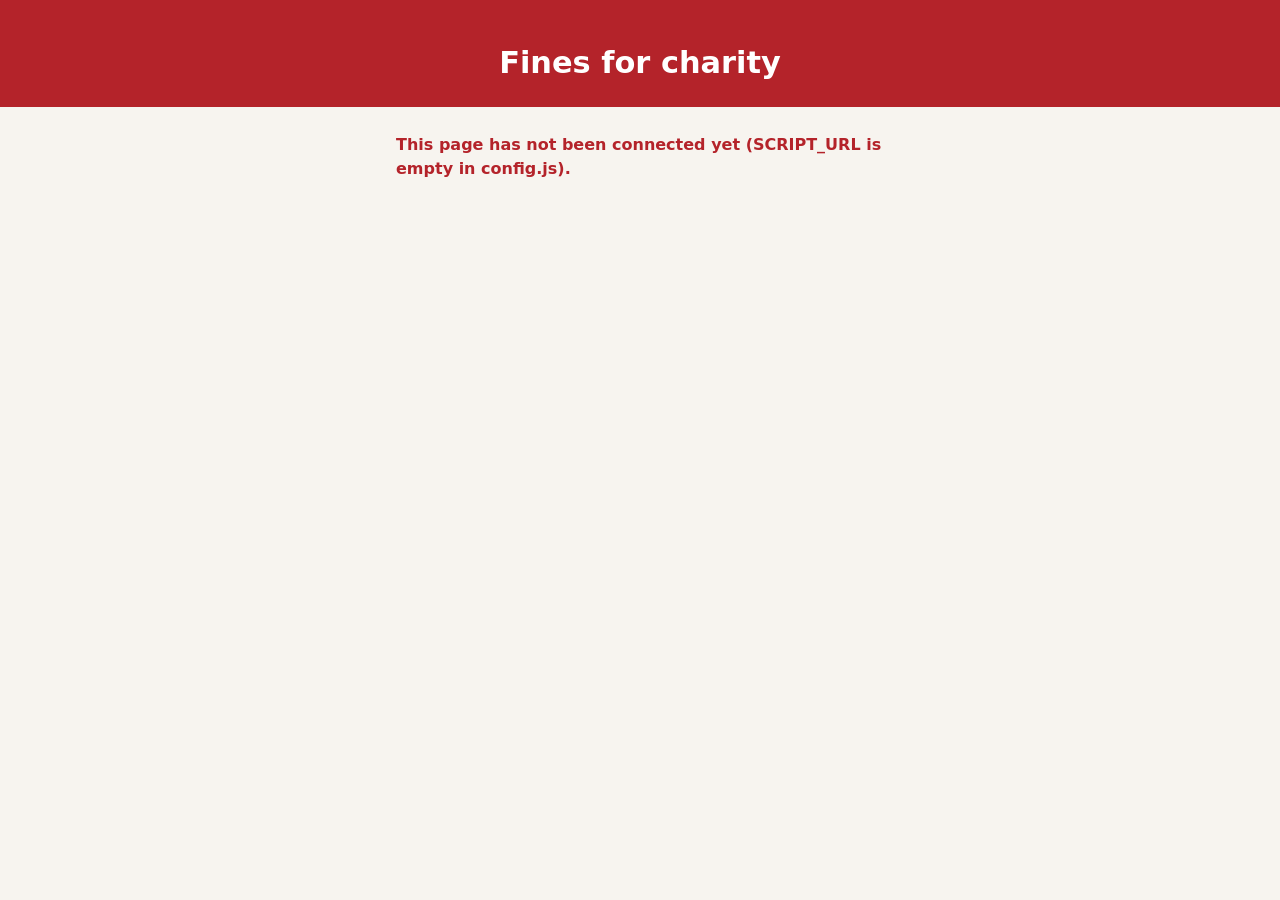
==== index.html @ 0bc76088 "Chapter fines pages Co-Authored-By: Claude Opus 5.5 <noreply@anthropic.com>" ====
<!doctype html>
<html lang="en-GB">
<head>
<meta charset="utf-8">
<meta name="viewport" content="width=device-width, initial-scale=1">
<title>Chapter Fines</title>
<meta name="robots" content="noindex">
<link rel="stylesheet" href="style.css?v=1">
</head>
<body>
<header class="top">
  <div class="chapter" id="chapter">&nbsp;</div>
  <h1>Fines for charity</h1>
</header>
<main class="wrap">
  <div id="loading" class="card muted">Loading this week's charity…</div>

  <div id="none" class="card hide">
    <h2>No charity chosen yet</h2>
    <p class="muted">The top table hasn't set this week's charity yet. Please check again shortly.</p>
  </div>

  <div id="main" class="hide">
    <section class="card">
      <div class="label">This week's fines go to</div>
      <p class="charity" id="cName"></p>
      <p id="cAbout" class="muted"></p>
      <p id="cWhen" class="tiny muted"></p>
    </section>

    <section class="card">
      <div class="label" style="text-align:center">How many penalties did you get?</div>
      <div class="counter">
        <button type="button" id="minus" aria-label="One fewer penalty">&minus;</button>
        <div class="n" id="n" aria-live="polite">1</div>
        <button type="button" id="plus" aria-label="One more penalty">+</button>
      </div>
      <div class="total"><span id="each"></span> = <b id="total"></b></div>
      <p class="tiny muted" id="examples" style="text-align:center"></p>
      <a class="btn block" id="donate" href="#" target="_blank" rel="noopener">Donate</a>
      <div class="notice" id="hint"></div>
    </section>

    <p class="tiny muted" style="text-align:center">Your payment goes straight to the charity on its own website. The chapter never handles the money.</p>
  </div>
  <p class="err" id="err" role="alert"></p>
</main>
<script src="config.js?v=1"></script>
<script src="app.js?v=1"></script>
<script>
(function () {
  var F = window.Fines, $ = F.$, n = 1, data = null;

  function draw() {
    var total = n * data.fine;
    $('#n').textContent = n;
    $('#each').textContent = n + ' × £' + data.fine;
    $('#total').textContent = '£' + total;
    $('#minus').disabled = n <= 1;
    $('#plus').disabled = n >= data.max;
    $('#donate').href = F.donateUrl(data.charity.link, total);
    $('#donate').textContent = 'Donate £' + total + ' to ' + data.charity.name;
    var filled = data.charity.link.indexOf('{amount}') >= 0;
    $('#hint').innerHTML = filled
      ? 'The charity\'s page opens with <b>£' + total + '</b> filled in. Just finish the donation there.'
      : 'The charity\'s page will open. Please enter <b>£' + total + '</b> as the amount.';
  }

  function show(d) {
    data = d;
    $('#loading').classList.add('hide');
    $('#chapter').textContent = d.chapter || '';
    if (!d.charity) { $('#none').classList.remove('hide'); $('#main').classList.add('hide'); return; }
    $('#none').classList.add('hide');
    $('#main').classList.remove('hide');
    $('#cName').textContent = d.charity.name;
    $('#cAbout').textContent = d.charity.about;
    $('#cAbout').classList.toggle('hide', !d.charity.about);
    $('#cWhen').textContent = d.charity.meeting_date ? 'For the meeting on ' + F.dateLabel(d.charity.meeting_date) : '';
    $('#examples').textContent = d.examples ? 'For example: ' + d.examples + '.' : '';
    if (n > d.max) n = d.max;
    draw();
  }

  $('#minus').addEventListener('click', function () { if (n > 1) { n--; draw(); } });
  $('#plus').addEventListener('click', function () { if (n < data.max) { n++; draw(); } });

  // show the last charity seen on this phone straight away, then check for the latest
  var cached = F.store.get('fines_current');
  if (cached) show(cached);
  F.api('getCurrent').then(function (d) { F.store.set('fines_current', d); show(d); })
    .catch(function (e) { if (!cached) { $('#loading').classList.add('hide'); $('#err').textContent = e.message; } });
})();
</script>
</body>
</html>
---- style.css ----
:root { --ink: #1f2430; --muted: #6b7280; --bg: #f7f4ef; --paper: #fff; --line: #e7e1d6; --red: #b4232a; --red-d: #8f1b21; --green: #1d7a4d; --soft: #fbeeee; }
* { box-sizing: border-box; }
html, body { margin: 0; }
body { font-family: "Segoe UI", system-ui, -apple-system, Roboto, Arial, sans-serif; color: var(--ink); background: var(--bg); line-height: 1.5; -webkit-text-size-adjust: 100%; }
h1, h2 { line-height: 1.15; margin: 0 0 .35em; }
h1 { font-size: 1.9rem; } h2 { font-size: 1.3rem; }
a { color: var(--red-d); }
.top { background: var(--red); color: #fff; padding: 22px 16px 26px; text-align: center; }
.top .chapter { font-size: .85rem; letter-spacing: .12em; text-transform: uppercase; opacity: .9; }
.top h1 { color: #fff; margin: 4px 0 0; }
.wrap { max-width: 520px; margin: 0 auto; padding: 0 16px; }
main.wrap { padding-top: 18px; padding-bottom: 50px; }
.card { background: var(--paper); border: 1px solid var(--line); border-radius: 14px; padding: 20px; margin-bottom: 16px; }
.label { font-size: .8rem; font-weight: 700; letter-spacing: .08em; text-transform: uppercase; color: var(--muted); margin-bottom: 4px; }
.charity { font-size: 1.6rem; font-weight: 700; color: var(--ink); margin: 0 0 6px; }
.muted { color: var(--muted); } .small { font-size: .88rem; } .tiny { font-size: .78rem; }
.counter { display: flex; align-items: center; justify-content: center; gap: 18px; margin: 10px 0 6px; }
.counter button { width: 58px; height: 58px; border-radius: 50%; border: 2px solid var(--red); background: #fff; color: var(--red); font-size: 2rem; line-height: 1; cursor: pointer; font-family: inherit; }
.counter button:disabled { opacity: .35; cursor: default; }
.counter .n { font-size: 3rem; font-weight: 700; min-width: 70px; text-align: center; font-variant-numeric: tabular-nums; }
.total { text-align: center; font-size: 1.1rem; margin-bottom: 4px; }
.total b { font-size: 1.4rem; color: var(--red-d); }
.btn { display: inline-block; background: var(--red); color: #fff; border: 0; border-radius: 10px; padding: 14px 20px; font: inherit; font-weight: 700; font-size: 1.05rem; cursor: pointer; text-decoration: none; text-align: center; }
.btn:hover { background: var(--red-d); }
.btn.block { display: block; width: 100%; }
.btn.ghost { background: transparent; color: var(--red-d); border: 1.5px solid var(--red-d); }
.btn.small { padding: 7px 12px; font-size: .88rem; font-weight: 600; }
.btn[disabled] { opacity: .6; cursor: default; }
.notice { background: var(--soft); border: 1px solid #efcfcf; border-radius: 10px; padding: 10px 14px; font-size: .93rem; margin-top: 12px; }
.ok { background: #eaf6ef; border: 1px solid #b9dfc9; border-radius: 10px; padding: 12px 14px; color: #14532d; }
.err { color: var(--red); font-weight: 600; min-height: 1.3em; margin: 8px 0 0; }
.field { margin-bottom: 14px; }
.field label { display: block; font-weight: 600; font-size: .92rem; margin-bottom: 4px; }
input[type=text], input[type=url], input[type=date], textarea { width: 100%; font: inherit; padding: 11px 12px; border: 1.5px solid #d6cfc2; border-radius: 8px; background: #fff; color: var(--ink); }
textarea { min-height: 70px; resize: vertical; }
input:focus, textarea:focus, .btn:focus-visible, .counter button:focus-visible { outline: 3px solid #f2b8bb; outline-offset: 1px; }
.list > div { display: flex; gap: 10px; align-items: center; justify-content: space-between; padding: 10px 0; border-bottom: 1px solid var(--line); }
.list > div:last-child { border-bottom: 0; }
.hide { display: none !important; }
.spinner { display: inline-block; width: 16px; height: 16px; border: 2.5px solid rgba(255,255,255,.4); border-top-color: #fff; border-radius: 50%; animation: sp .8s linear infinite; vertical-align: -3px; margin-right: 6px; }
@keyframes sp { to { transform: rotate(360deg); } }
@media (prefers-reduced-motion: reduce) { .spinner { animation: none; } }
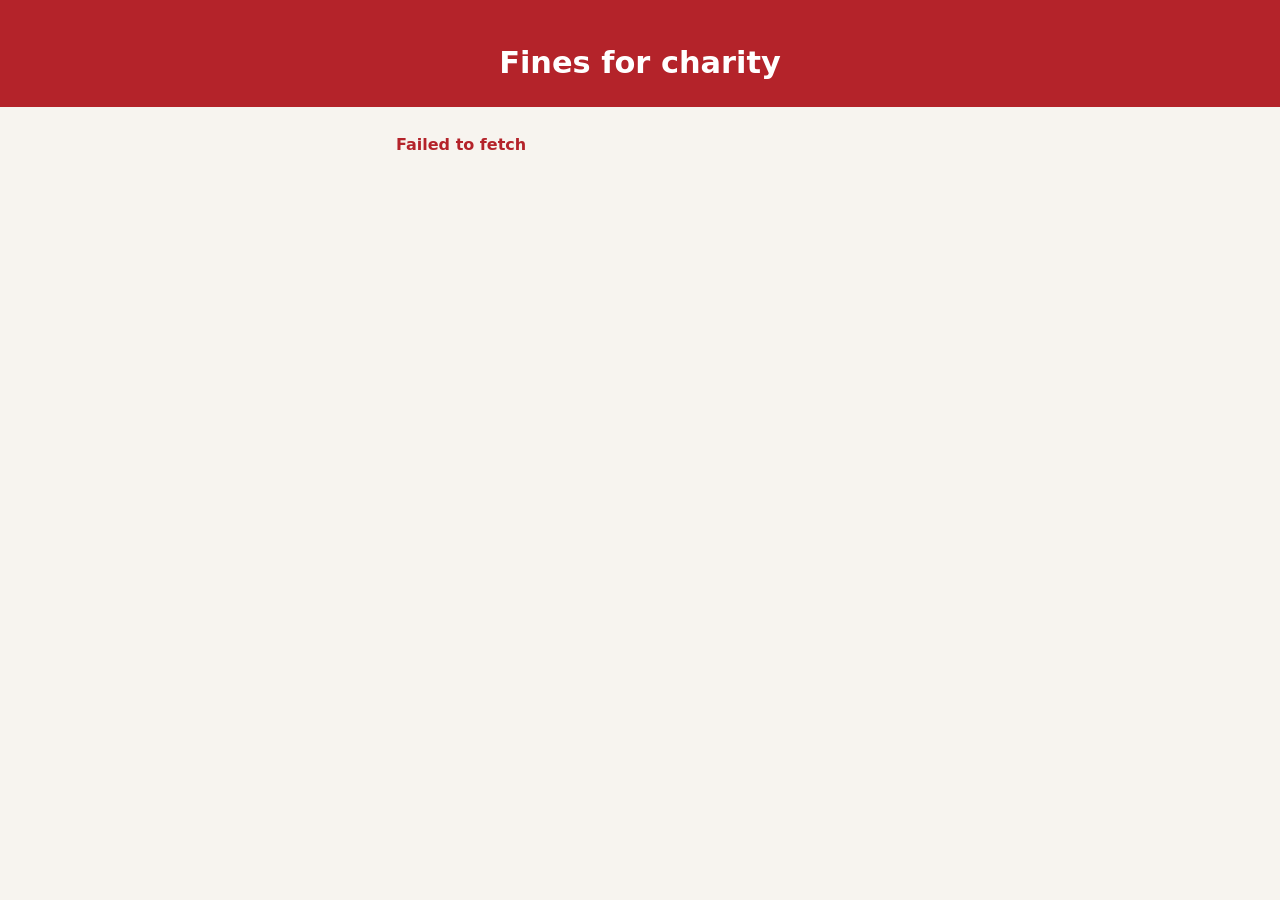
==== commit b02de031: "Default meeting date to the coming Friday Co-Authored-By: Claude Opus 5.5 <noreply@anthropic.com>" ====
--- a/index.html
+++ b/index.html
@@ -46,7 +46,7 @@
   <p class="err" id="err" role="alert"></p>
 </main>
 <script src="config.js?v=1"></script>
-<script src="app.js?v=1"></script>
+<script src="app.js?v=2"></script>
 <script>
 (function () {
   var F = window.Fines, $ = F.$, n = 1, data = null;
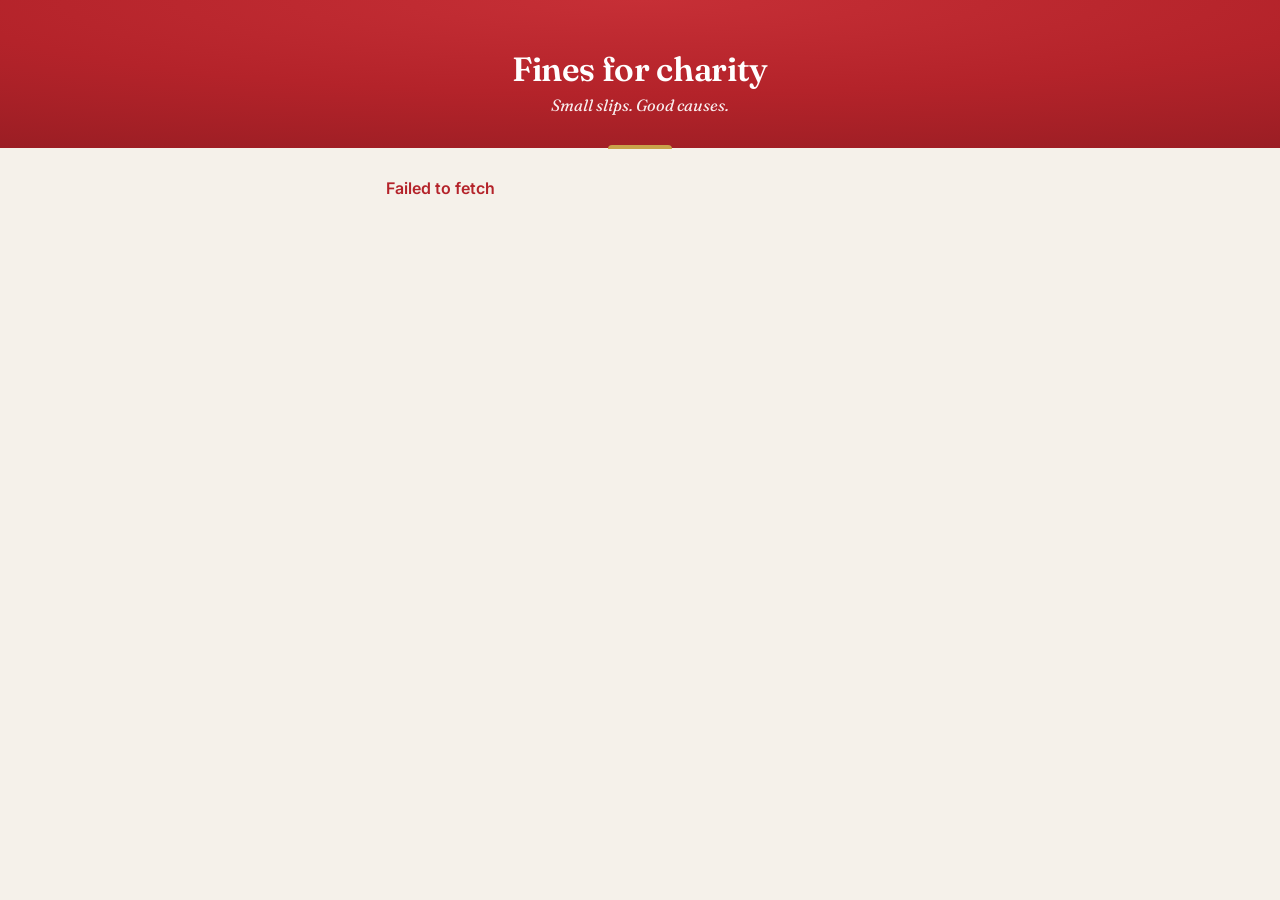
==== commit 6766daaf: "One top-table link, 2Wish by default, I've-paid button, new look Co-Authored-By: Claude Opus 5.5 <no" ====
--- a/index.html
+++ b/index.html
@@ -5,90 +5,62 @@
 <meta name="viewport" content="width=device-width, initial-scale=1">
 <title>Chapter Fines</title>
 <meta name="robots" content="noindex">
-<link rel="stylesheet" href="style.css?v=1">
+<link rel="preconnect" href="https://fonts.googleapis.com">
+<link href="https://fonts.googleapis.com/css2?family=Fraunces:opsz,wght@9..144,600&family=Inter:wght@400;600;700&display=swap" rel="stylesheet">
+<link rel="stylesheet" href="style.css?v=4">
 </head>
 <body>
 <header class="top">
   <div class="chapter" id="chapter">&nbsp;</div>
   <h1>Fines for charity</h1>
+  <div class="tag">Small slips. Good causes.</div>
 </header>
 <main class="wrap">
-  <div id="loading" class="card muted">Loading this week's charity…</div>
-
-  <div id="none" class="card hide">
-    <h2>No charity chosen yet</h2>
-    <p class="muted">The top table hasn't set this week's charity yet. Please check again shortly.</p>
-  </div>
+  <div id="loading" class="card muted center">Consulting the court records…</div>
 
   <div id="main" class="hide">
     <section class="card">
-      <div class="label">This week's fines go to</div>
+      <div class="label" id="when">This Friday's fines go to</div>
       <p class="charity" id="cName"></p>
-      <p id="cAbout" class="muted"></p>
-      <p id="cWhen" class="tiny muted"></p>
+      <p id="cAbout" class="muted" style="margin:0"></p>
     </section>
 
-    <section class="card">
-      <div class="label" style="text-align:center">How many penalties did you get?</div>
-      <div class="counter">
-        <button type="button" id="minus" aria-label="One fewer penalty">&minus;</button>
-        <div class="n" id="n" aria-live="polite">1</div>
-        <button type="button" id="plus" aria-label="One more penalty">+</button>
-      </div>
-      <div class="total"><span id="each"></span> = <b id="total"></b></div>
-      <p class="tiny muted" id="examples" style="text-align:center"></p>
+    <section class="card center">
+      <div class="label">The going rate</div>
+      <div class="total"><b id="fine"></b> per fine</div>
+      <p class="tiny muted" id="examples" style="margin:0 0 16px"></p>
       <a class="btn block" id="donate" href="#" target="_blank" rel="noopener">Donate</a>
-      <div class="notice" id="hint"></div>
+      <p class="note">If the judge fined you, look out for an email with your total and an "I've paid" button.</p>
     </section>
 
-    <p class="tiny muted" style="text-align:center">Your payment goes straight to the charity on its own website. The chapter never handles the money.</p>
+    <p class="tiny muted center">Every penny goes straight to the charity on its own website. The chapter never touches the money, only the gavel.</p>
   </div>
   <p class="err" id="err" role="alert"></p>
 </main>
 <script src="config.js?v=1"></script>
-<script src="app.js?v=2"></script>
+<script src="app.js?v=4"></script>
 <script>
 (function () {
-  var F = window.Fines, $ = F.$, n = 1, data = null;
-
-  function draw() {
-    var total = n * data.fine;
-    $('#n').textContent = n;
-    $('#each').textContent = n + ' × £' + data.fine;
-    $('#total').textContent = '£' + total;
-    $('#minus').disabled = n <= 1;
-    $('#plus').disabled = n >= data.max;
-    $('#donate').href = F.donateUrl(data.charity.link, total);
-    $('#donate').textContent = 'Donate £' + total + ' to ' + data.charity.name;
-    var filled = data.charity.link.indexOf('{amount}') >= 0;
-    $('#hint').innerHTML = filled
-      ? 'The charity\'s page opens with <b>£' + total + '</b> filled in. Just finish the donation there.'
-      : 'The charity\'s page will open. Please enter <b>£' + total + '</b> as the amount.';
-  }
+  var F = window.Fines, $ = F.$;
 
   function show(d) {
-    data = d;
     $('#loading').classList.add('hide');
+    $('#main').classList.remove('hide');
     $('#chapter').textContent = d.chapter || '';
-    if (!d.charity) { $('#none').classList.remove('hide'); $('#main').classList.add('hide'); return; }
-    $('#none').classList.add('hide');
-    $('#main').classList.remove('hide');
+    $('#when').textContent = 'Fines on ' + F.dateLabel(d.date) + ' go to';
     $('#cName').textContent = d.charity.name;
     $('#cAbout').textContent = d.charity.about;
     $('#cAbout').classList.toggle('hide', !d.charity.about);
-    $('#cWhen').textContent = d.charity.meeting_date ? 'For the meeting on ' + F.dateLabel(d.charity.meeting_date) : '';
-    $('#examples').textContent = d.examples ? 'For example: ' + d.examples + '.' : '';
-    if (n > d.max) n = d.max;
-    draw();
+    $('#examples').textContent = d.examples ? 'Typical offences: ' + d.examples + '.' : '';
+    $('#fine').textContent = '£' + d.fine;
+    $('#donate').href = d.charity.link;
+    $('#donate').textContent = 'Donate to ' + d.charity.name;
   }
 
-  $('#minus').addEventListener('click', function () { if (n > 1) { n--; draw(); } });
-  $('#plus').addEventListener('click', function () { if (n < data.max) { n++; draw(); } });
-
   // show the last charity seen on this phone straight away, then check for the latest
-  var cached = F.store.get('fines_current');
+  var cached = F.store.get('fines_current2');
   if (cached) show(cached);
-  F.api('getCurrent').then(function (d) { F.store.set('fines_current', d); show(d); })
+  F.api('getCurrent').then(function (d) { F.store.set('fines_current2', d); show(d); })
     .catch(function (e) { if (!cached) { $('#loading').classList.add('hide'); $('#err').textContent = e.message; } });
 })();
 </script>
--- a/style.css
+++ b/style.css
@@ -1,42 +1,104 @@
-:root { --ink: #1f2430; --muted: #6b7280; --bg: #f7f4ef; --paper: #fff; --line: #e7e1d6; --red: #b4232a; --red-d: #8f1b21; --green: #1d7a4d; --soft: #fbeeee; }
+:root {
+  --ink: #1d2230; --muted: #6b7280; --faint: #9aa0aa; --bg: #f5f1ea; --paper: #fff; --line: #ebe4d8;
+  --red: #b4232a; --red-d: #8f1b21; --red-soft: #fbefee; --gold: #c9a24a; --green: #1d7a4d; --green-soft: #e8f5ee;
+  --serif: "Fraunces", Georgia, "Times New Roman", serif; --sans: "Inter", "Segoe UI", system-ui, -apple-system, Roboto, Arial, sans-serif;
+  --shadow: 0 1px 2px rgba(29,34,48,.04), 0 6px 18px rgba(29,34,48,.05);
+}
 * { box-sizing: border-box; }
 html, body { margin: 0; }
-body { font-family: "Segoe UI", system-ui, -apple-system, Roboto, Arial, sans-serif; color: var(--ink); background: var(--bg); line-height: 1.5; -webkit-text-size-adjust: 100%; }
-h1, h2 { line-height: 1.15; margin: 0 0 .35em; }
-h1 { font-size: 1.9rem; } h2 { font-size: 1.3rem; }
+body { font-family: var(--sans); color: var(--ink); background: var(--bg); line-height: 1.55; -webkit-text-size-adjust: 100%; }
+h1, h2, h3 { font-family: var(--serif); font-weight: 600; line-height: 1.15; margin: 0 0 .35em; letter-spacing: -.01em; }
+h1 { font-size: 2.1rem; } h2 { font-size: 1.35rem; }
 a { color: var(--red-d); }
-.top { background: var(--red); color: #fff; padding: 22px 16px 26px; text-align: center; }
-.top .chapter { font-size: .85rem; letter-spacing: .12em; text-transform: uppercase; opacity: .9; }
-.top h1 { color: #fff; margin: 4px 0 0; }
-.wrap { max-width: 520px; margin: 0 auto; padding: 0 16px; }
-main.wrap { padding-top: 18px; padding-bottom: 50px; }
-.card { background: var(--paper); border: 1px solid var(--line); border-radius: 14px; padding: 20px; margin-bottom: 16px; }
-.label { font-size: .8rem; font-weight: 700; letter-spacing: .08em; text-transform: uppercase; color: var(--muted); margin-bottom: 4px; }
-.charity { font-size: 1.6rem; font-weight: 700; color: var(--ink); margin: 0 0 6px; }
-.muted { color: var(--muted); } .small { font-size: .88rem; } .tiny { font-size: .78rem; }
-.counter { display: flex; align-items: center; justify-content: center; gap: 18px; margin: 10px 0 6px; }
-.counter button { width: 58px; height: 58px; border-radius: 50%; border: 2px solid var(--red); background: #fff; color: var(--red); font-size: 2rem; line-height: 1; cursor: pointer; font-family: inherit; }
-.counter button:disabled { opacity: .35; cursor: default; }
-.counter .n { font-size: 3rem; font-weight: 700; min-width: 70px; text-align: center; font-variant-numeric: tabular-nums; }
-.total { text-align: center; font-size: 1.1rem; margin-bottom: 4px; }
-.total b { font-size: 1.4rem; color: var(--red-d); }
-.btn { display: inline-block; background: var(--red); color: #fff; border: 0; border-radius: 10px; padding: 14px 20px; font: inherit; font-weight: 700; font-size: 1.05rem; cursor: pointer; text-decoration: none; text-align: center; }
-.btn:hover { background: var(--red-d); }
+
+/* header */
+.top { background: radial-gradient(120% 140% at 50% 0%, #c62f36 0%, var(--red) 45%, var(--red-d) 100%); color: #fff; padding: 26px 16px 30px; text-align: center; position: relative; }
+.top::after { content: ""; position: absolute; left: 50%; bottom: -1px; transform: translateX(-50%); width: 64px; height: 4px; border-radius: 4px 4px 0 0; background: var(--gold); }
+.top .chapter { font-size: .74rem; font-weight: 600; letter-spacing: .18em; text-transform: uppercase; opacity: .9; }
+.top h1 { color: #fff; margin: 6px 0 4px; }
+.top .tag { font-family: var(--serif); font-style: italic; opacity: .92; font-size: 1.02rem; }
+
+.wrap { max-width: 540px; margin: 0 auto; padding: 0 16px; }
+main.wrap { padding-top: 20px; padding-bottom: 56px; }
+.card { background: var(--paper); border: 1px solid var(--line); border-radius: 16px; padding: 20px; margin-bottom: 16px; box-shadow: var(--shadow); }
+.label { font-size: .72rem; font-weight: 700; letter-spacing: .14em; text-transform: uppercase; color: var(--muted); margin-bottom: 6px; }
+.charity { font-family: var(--serif); font-size: 1.75rem; font-weight: 600; color: var(--ink); margin: 0 0 6px; line-height: 1.15; }
+.muted { color: var(--muted); } .small { font-size: .9rem; } .tiny { font-size: .78rem; }
+.center { text-align: center; }
+.total { text-align: center; font-size: 1.05rem; margin-bottom: 6px; }
+.total b { font-family: var(--serif); font-size: 2rem; color: var(--red-d); }
+.note { font-size: .86rem; color: var(--muted); text-align: center; margin: 14px 0 0; }
+
+/* buttons */
+.btn { display: inline-block; background: var(--red); color: #fff; border: 2px solid var(--red); border-radius: 999px; padding: 13px 22px; font: inherit; font-weight: 700; font-size: 1rem; cursor: pointer; text-decoration: none; text-align: center; transition: background .15s, transform .05s; }
+.btn:hover { background: var(--red-d); border-color: var(--red-d); }
+.btn:active { transform: translateY(1px); }
 .btn.block { display: block; width: 100%; }
-.btn.ghost { background: transparent; color: var(--red-d); border: 1.5px solid var(--red-d); }
-.btn.small { padding: 7px 12px; font-size: .88rem; font-weight: 600; }
+.btn.ghost { background: transparent; color: var(--red-d); border-color: var(--red-d); }
+.btn.ghost:hover { background: var(--red-soft); }
+.btn.green { background: var(--green); border-color: var(--green); }
+.btn.small { padding: 7px 14px; font-size: .86rem; font-weight: 600; }
 .btn[disabled] { opacity: .6; cursor: default; }
-.notice { background: var(--soft); border: 1px solid #efcfcf; border-radius: 10px; padding: 10px 14px; font-size: .93rem; margin-top: 12px; }
-.ok { background: #eaf6ef; border: 1px solid #b9dfc9; border-radius: 10px; padding: 12px 14px; color: #14532d; }
+.row { display: flex; gap: 8px; flex-wrap: wrap; }
+.row .btn { flex: 1 1 auto; white-space: nowrap; }
+
+/* messages */
+.notice { background: var(--red-soft); border: 1px solid #f0d3d1; border-radius: 12px; padding: 11px 14px; font-size: .92rem; margin-top: 12px; }
+.ok { background: var(--green-soft); border: 1px solid #c4e4d2; border-radius: 12px; padding: 12px 14px; color: #14532d; margin-top: 12px; }
 .err { color: var(--red); font-weight: 600; min-height: 1.3em; margin: 8px 0 0; }
+.pill { display: inline-block; font-size: .7rem; font-weight: 700; padding: 2px 9px; border-radius: 999px; background: var(--green-soft); color: var(--green); vertical-align: 1px; }
+.pill.grey { background: #eef0f3; color: #5b6170; }
+.pill.red { background: var(--red-soft); color: var(--red-d); }
+
+/* forms */
 .field { margin-bottom: 14px; }
-.field label { display: block; font-weight: 600; font-size: .92rem; margin-bottom: 4px; }
-input[type=text], input[type=url], input[type=date], textarea { width: 100%; font: inherit; padding: 11px 12px; border: 1.5px solid #d6cfc2; border-radius: 8px; background: #fff; color: var(--ink); }
+.field label { display: block; font-weight: 600; font-size: .9rem; margin-bottom: 5px; }
+input[type=text], input[type=url], select, textarea { width: 100%; font: inherit; padding: 12px 13px; border: 1.5px solid #d9d1c3; border-radius: 10px; background: #fff; color: var(--ink); }
 textarea { min-height: 70px; resize: vertical; }
-input:focus, textarea:focus, .btn:focus-visible, .counter button:focus-visible { outline: 3px solid #f2b8bb; outline-offset: 1px; }
-.list > div { display: flex; gap: 10px; align-items: center; justify-content: space-between; padding: 10px 0; border-bottom: 1px solid var(--line); }
+input:focus, select:focus, textarea:focus, .btn:focus-visible, .mem:focus-visible, .chip:focus-visible { outline: 3px solid #f2b8bb; outline-offset: 1px; }
+.chips { display: flex; flex-wrap: wrap; gap: 8px; }
+.chip { border: 1.5px solid #d9d1c3; background: #fff; border-radius: 999px; padding: 7px 14px; font: inherit; font-size: .9rem; cursor: pointer; color: var(--ink); }
+.chip.on { background: var(--ink); border-color: var(--ink); color: #fff; }
+.copybox { display: flex; gap: 8px; align-items: stretch; }
+.copybox input { font-size: .82rem; color: var(--muted); min-width: 0; }
+
+.list > div { display: flex; gap: 10px; align-items: center; justify-content: space-between; padding: 11px 0; border-bottom: 1px solid var(--line); }
 .list > div:last-child { border-bottom: 0; }
 .hide { display: none !important; }
 .spinner { display: inline-block; width: 16px; height: 16px; border: 2.5px solid rgba(255,255,255,.4); border-top-color: #fff; border-radius: 50%; animation: sp .8s linear infinite; vertical-align: -3px; margin-right: 6px; }
 @keyframes sp { to { transform: rotate(360deg); } }
-@media (prefers-reduced-motion: reduce) { .spinner { animation: none; } }
+.toast { position: fixed; left: 50%; bottom: 92px; transform: translateX(-50%); background: var(--ink); color: #fff; padding: 10px 18px; border-radius: 999px; z-index: 60; font-size: .92rem; box-shadow: 0 8px 24px rgba(0,0,0,.25); max-width: 90vw; text-align: center; }
+
+/* judge page */
+.grid { display: grid; grid-template-columns: 1fr 1fr; gap: 9px; }
+.mem { position: relative; text-align: left; background: #fff; border: 1.5px solid var(--line); border-radius: 12px; padding: 11px 12px; font: inherit; color: var(--ink); cursor: pointer; min-height: 64px; box-shadow: var(--shadow); transition: border-color .15s, background .15s; }
+.mem b { display: block; font-size: .97rem; line-height: 1.2; }
+.mem span { display: block; font-size: .73rem; color: var(--muted); line-height: 1.25; margin-top: 3px; }
+.mem.fined { border-color: var(--red); background: var(--red-soft); }
+.mem .count { position: absolute; top: -8px; right: -8px; background: var(--red); color: #fff; border: 2px solid #fff; border-radius: 999px; min-width: 26px; height: 26px; padding: 0 6px; font-size: .8rem; font-weight: 700; font-style: normal; display: flex; align-items: center; justify-content: center; }
+.bar { position: sticky; bottom: 0; background: linear-gradient(to top, var(--bg) 75%, rgba(245,241,234,0)); padding: 16px 0 14px; display: flex; gap: 10px; }
+.bar .btn { flex: 1; }
+.sheet { position: fixed; inset: 0; background: rgba(20,22,30,.5); display: flex; align-items: flex-end; justify-content: center; z-index: 40; }
+.sheet > div { background: var(--paper); width: 100%; max-width: 540px; border-radius: 20px 20px 0 0; padding: 20px 16px 24px; max-height: 88vh; overflow: auto; }
+.reasons { display: grid; gap: 8px; margin: 10px 0; }
+.reasons .btn { text-align: left; }
+.who { border-bottom: 1px solid var(--line); padding: 12px 0; }
+.who:last-child { border-bottom: 0; }
+.who .top2 { display: flex; justify-content: space-between; align-items: baseline; gap: 8px; }
+.sin { display: flex; justify-content: space-between; align-items: center; gap: 8px; padding: 4px 0 4px 10px; font-size: .93rem; }
+.x { border: 0; background: none; color: var(--red); font-size: 1.35rem; line-height: 1; cursor: pointer; padding: 2px 8px; }
+
+/* report page */
+.scroll { overflow-x: auto; }
+table.rep { border-collapse: collapse; width: 100%; font-size: .86rem; }
+table.rep th { font-size: .7rem; text-transform: uppercase; letter-spacing: .08em; color: var(--muted); font-weight: 700; }
+table.rep th, table.rep td { padding: 8px 6px; border-bottom: 1px solid var(--line); text-align: center; white-space: nowrap; }
+table.rep th:first-child, table.rep td:first-child { text-align: left; position: sticky; left: 0; background: var(--paper); }
+table.rep tr.tot td { font-weight: 700; border-top: 2px solid var(--ink); border-bottom: 0; }
+.stats { display: grid; grid-template-columns: repeat(3, 1fr); gap: 10px; margin-top: 12px; }
+.stats div { background: var(--bg); border-radius: 12px; padding: 10px; text-align: center; }
+.stats b { display: block; font-family: var(--serif); font-size: 1.5rem; }
+.stats span { font-size: .7rem; color: var(--muted); text-transform: uppercase; letter-spacing: .08em; }
+
+@media (max-width: 380px) { h1 { font-size: 1.8rem; } .charity { font-size: 1.5rem; } }
+@media (prefers-reduced-motion: reduce) { .spinner { animation: none; } .btn { transition: none; } }
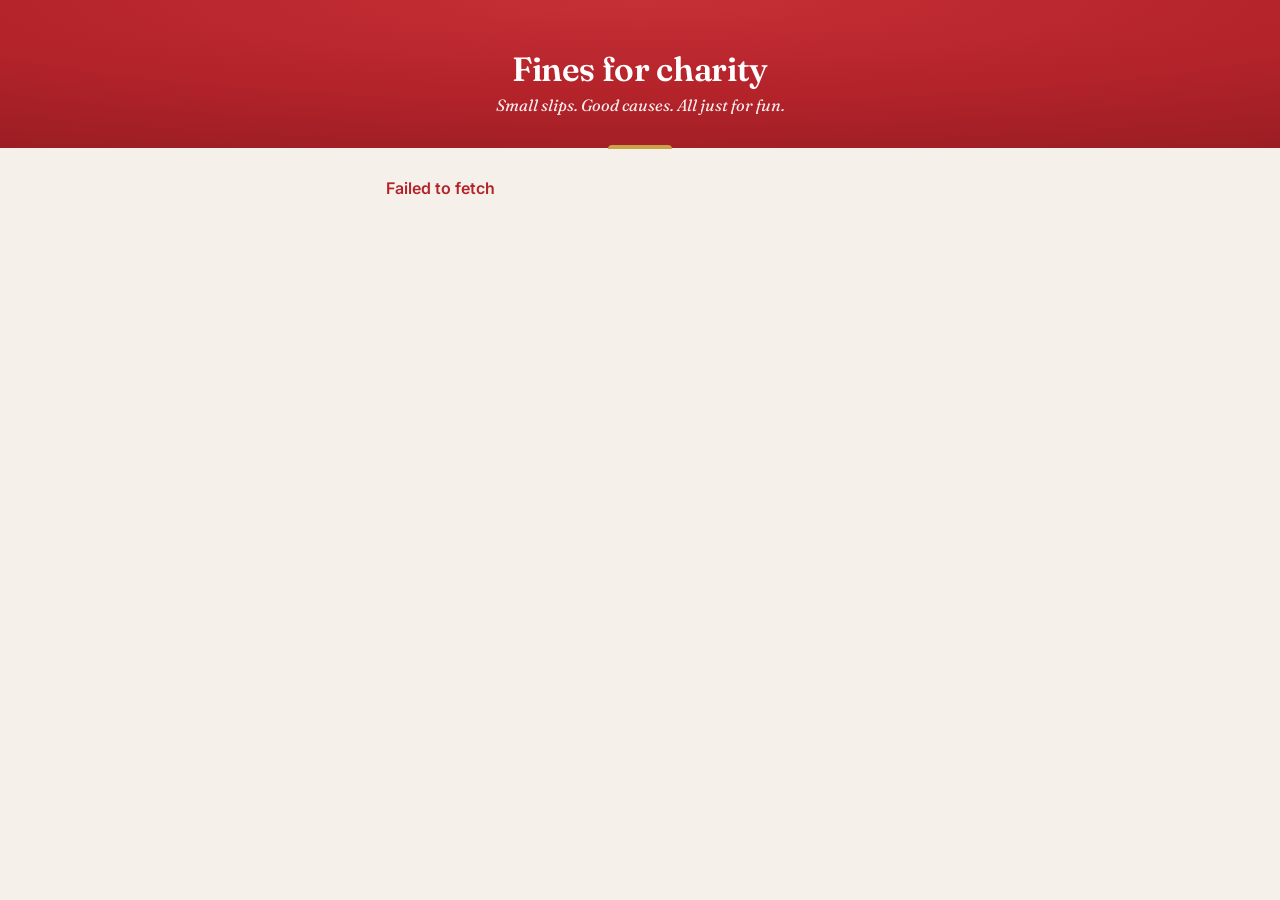
==== commit 834f69c1: "Just-for-fun wording and a Double it switch for the judge Co-Authored-By: Claude Opus 5.5 <noreply@a" ====
--- a/index.html
+++ b/index.html
@@ -7,13 +7,13 @@
 <meta name="robots" content="noindex">
 <link rel="preconnect" href="https://fonts.googleapis.com">
 <link href="https://fonts.googleapis.com/css2?family=Fraunces:opsz,wght@9..144,600&family=Inter:wght@400;600;700&display=swap" rel="stylesheet">
-<link rel="stylesheet" href="style.css?v=4">
+<link rel="stylesheet" href="style.css?v=5">
 </head>
 <body>
 <header class="top">
   <div class="chapter" id="chapter">&nbsp;</div>
   <h1>Fines for charity</h1>
-  <div class="tag">Small slips. Good causes.</div>
+  <div class="tag">Small slips. Good causes. All just for fun.</div>
 </header>
 <main class="wrap">
   <div id="loading" class="card muted center">Consulting the court records…</div>
@@ -26,19 +26,20 @@
     </section>
 
     <section class="card center">
+      <div class="notice" style="margin:0 0 14px;text-align:left"><b>Just for fun, and entirely optional.</b> Our fines are a light-hearted chapter tradition, not a bill. Nobody has to pay and nobody is chased. If you would like to join in, it all goes to a good cause.</div>
       <div class="label">The going rate</div>
       <div class="total"><b id="fine"></b> per fine</div>
       <p class="tiny muted" id="examples" style="margin:0 0 16px"></p>
       <a class="btn block" id="donate" href="#" target="_blank" rel="noopener">Donate</a>
-      <p class="note">If the judge fined you, look out for an email with your total and an "I've paid" button.</p>
+      <p class="note">If the judge picks up on something, you will get a friendly email with your total and an "I&rsquo;ve donated" button.</p>
     </section>
 
-    <p class="tiny muted center">Every penny goes straight to the charity on its own website. The chapter never touches the money, only the gavel.</p>
+    <p class="tiny muted center">Entirely optional. Every penny goes straight to the charity on its own website; the chapter never touches the money, only the gavel.</p>
   </div>
   <p class="err" id="err" role="alert"></p>
 </main>
 <script src="config.js?v=1"></script>
-<script src="app.js?v=4"></script>
+<script src="app.js?v=6"></script>
 <script>
 (function () {
   var F = window.Fines, $ = F.$;
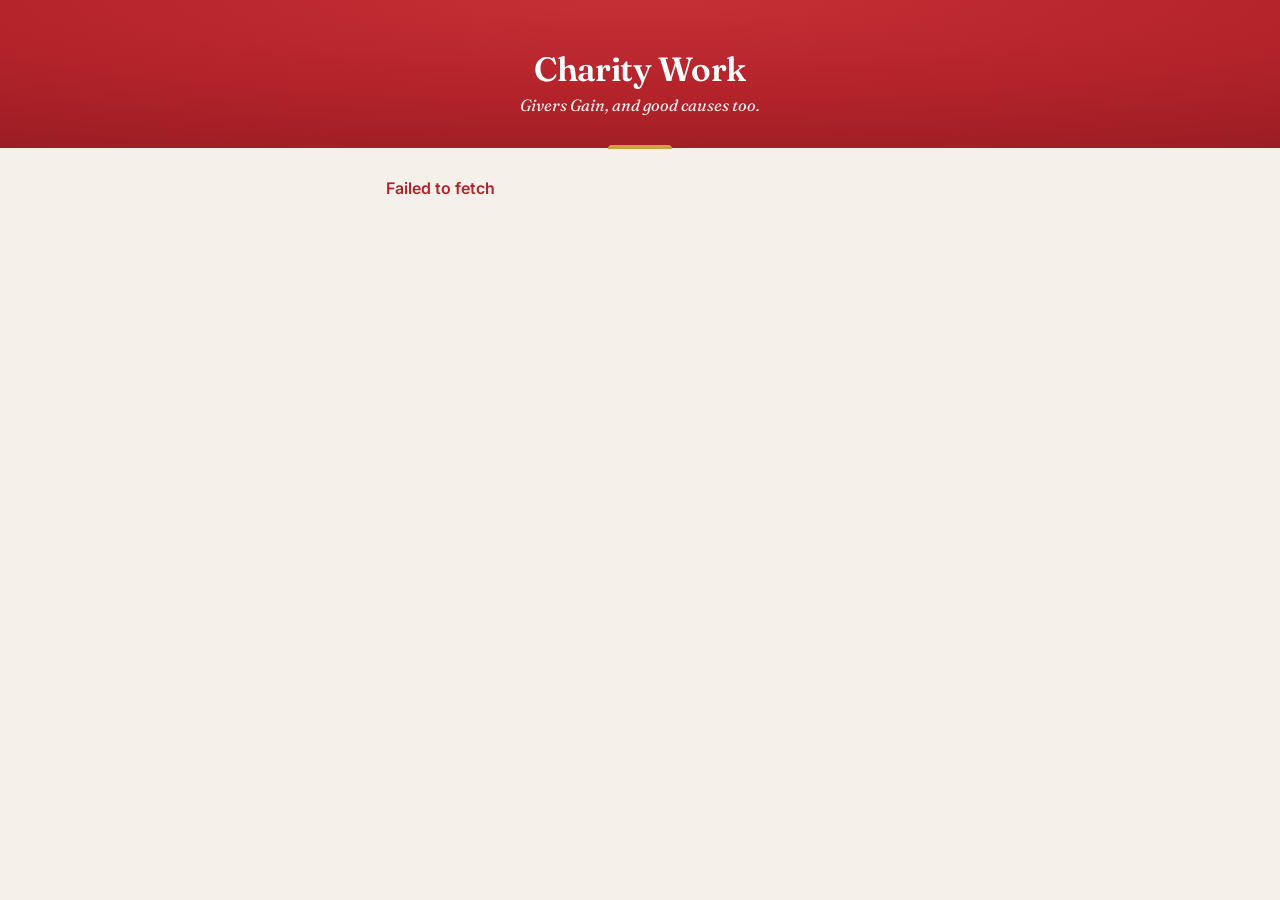
==== commit 38154551: "Reword public page as Charity Work, no mention of fines Co-Authored-By: Claude Opus 5.5 <noreply@ant" ====
--- a/index.html
+++ b/index.html
@@ -3,7 +3,7 @@
 <head>
 <meta charset="utf-8">
 <meta name="viewport" content="width=device-width, initial-scale=1">
-<title>Chapter Fines</title>
+<title>Charity Work</title>
 <meta name="robots" content="noindex">
 <link rel="preconnect" href="https://fonts.googleapis.com">
 <link href="https://fonts.googleapis.com/css2?family=Fraunces:opsz,wght@9..144,600&family=Inter:wght@400;600;700&display=swap" rel="stylesheet">
@@ -12,29 +12,25 @@
 <body>
 <header class="top">
   <div class="chapter" id="chapter">&nbsp;</div>
-  <h1>Fines for charity</h1>
-  <div class="tag">Small slips. Good causes. All just for fun.</div>
+  <h1>Charity Work</h1>
+  <div class="tag">Givers Gain, and good causes too.</div>
 </header>
 <main class="wrap">
-  <div id="loading" class="card muted center">Consulting the court records…</div>
+  <div id="loading" class="card muted center">Just a moment…</div>
 
   <div id="main" class="hide">
     <section class="card">
-      <div class="label" id="when">This Friday's fines go to</div>
+      <div class="label" id="when">This Friday we're supporting</div>
       <p class="charity" id="cName"></p>
       <p id="cAbout" class="muted" style="margin:0"></p>
     </section>
 
     <section class="card center">
-      <div class="notice" style="margin:0 0 14px;text-align:left"><b>Just for fun, and entirely optional.</b> Our fines are a light-hearted chapter tradition, not a bill. Nobody has to pay and nobody is chased. If you would like to join in, it all goes to a good cause.</div>
-      <div class="label">The going rate</div>
-      <div class="total"><b id="fine"></b> per fine</div>
-      <p class="tiny muted" id="examples" style="margin:0 0 16px"></p>
+      <p style="margin:0 0 16px;text-align:left">Each week BNI Intrepid supports a chosen charity. Giving is entirely optional. If you would like to join in, the button below takes you straight to the charity's own donation page.</p>
       <a class="btn block" id="donate" href="#" target="_blank" rel="noopener">Donate</a>
-      <p class="note">If the judge picks up on something, you will get a friendly email with your total and an "I&rsquo;ve donated" button.</p>
     </section>
 
-    <p class="tiny muted center">Entirely optional. Every penny goes straight to the charity on its own website; the chapter never touches the money, only the gavel.</p>
+    <p class="tiny muted center">Every penny goes straight to the charity on its own website. The chapter never handles the money.</p>
   </div>
   <p class="err" id="err" role="alert"></p>
 </main>
@@ -48,12 +44,10 @@
     $('#loading').classList.add('hide');
     $('#main').classList.remove('hide');
     $('#chapter').textContent = d.chapter || '';
-    $('#when').textContent = 'Fines on ' + F.dateLabel(d.date) + ' go to';
+    $('#when').textContent = 'On ' + F.dateLabel(d.date) + " we're supporting";
     $('#cName').textContent = d.charity.name;
     $('#cAbout').textContent = d.charity.about;
     $('#cAbout').classList.toggle('hide', !d.charity.about);
-    $('#examples').textContent = d.examples ? 'Typical offences: ' + d.examples + '.' : '';
-    $('#fine').textContent = '£' + d.fine;
     $('#donate').href = d.charity.link;
     $('#donate').textContent = 'Donate to ' + d.charity.name;
   }
